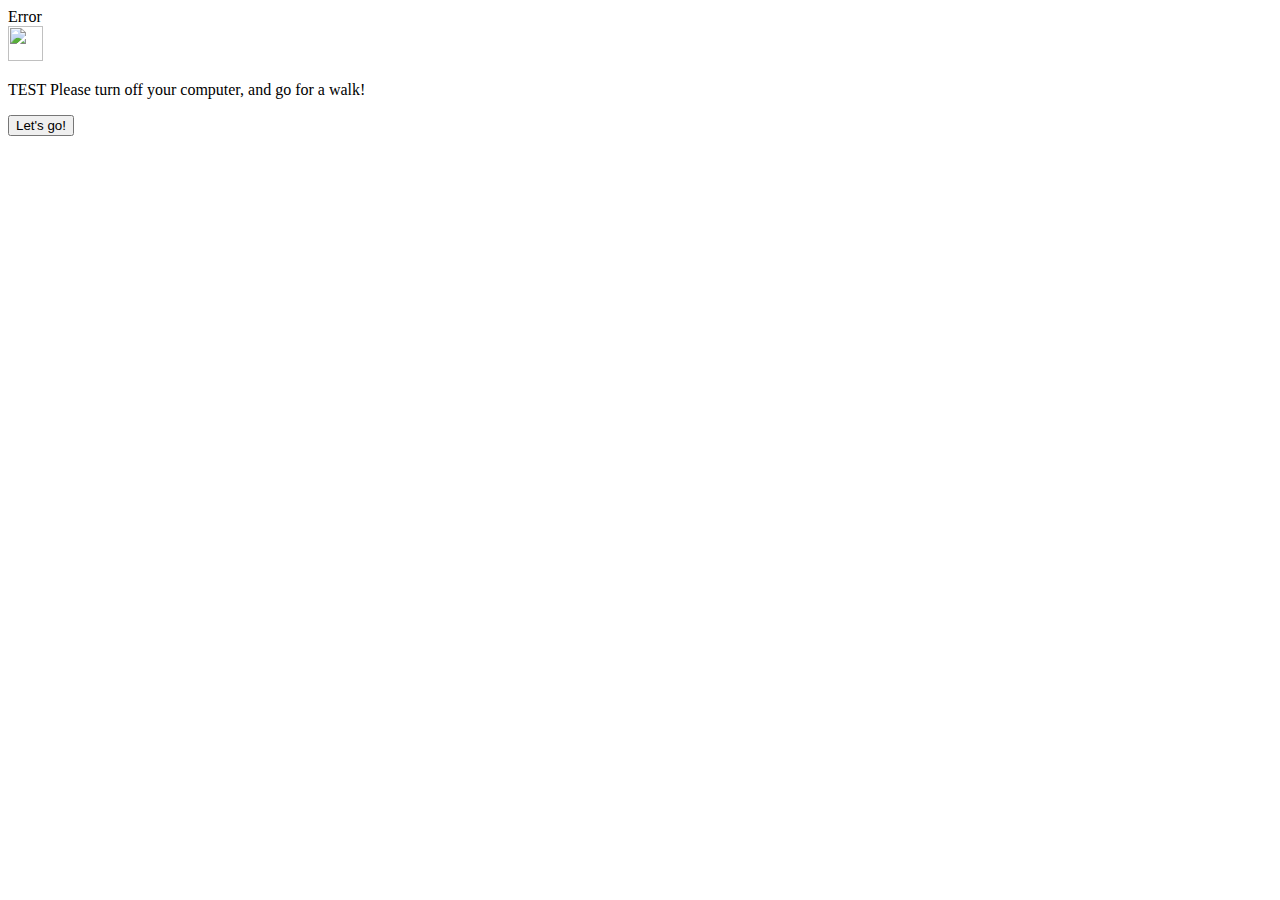
==== index.html @ 30b49c4d "testversion" ====
<!DOCTYPE html>
<html lang="en">
  <head>
    <meta charset="UTF-8" />
    <meta http-equiv="X-UA-Compatible" content="IE=edge" />
    <meta name="viewport" content="width=device-width, initial-scale=1.0" />
    <link rel="stylesheet" href="style.css" />
    <title>Windows Error Message</title>
  </head>
  <body>
    <div class="window">
      <div class="header">Error</div>
      <div class="content">
        <img
          src="https://i.postimg.cc/wTQJ3hgb/error.png"
          width="35"
          height="35"
          alt=""
        />
        <p>TEST Please turn off your computer, and go for a walk!</p>
      </div>
      <div class="button">
        <button>Let's go!</button>
      </div>
    </div>
  </body>
</html>
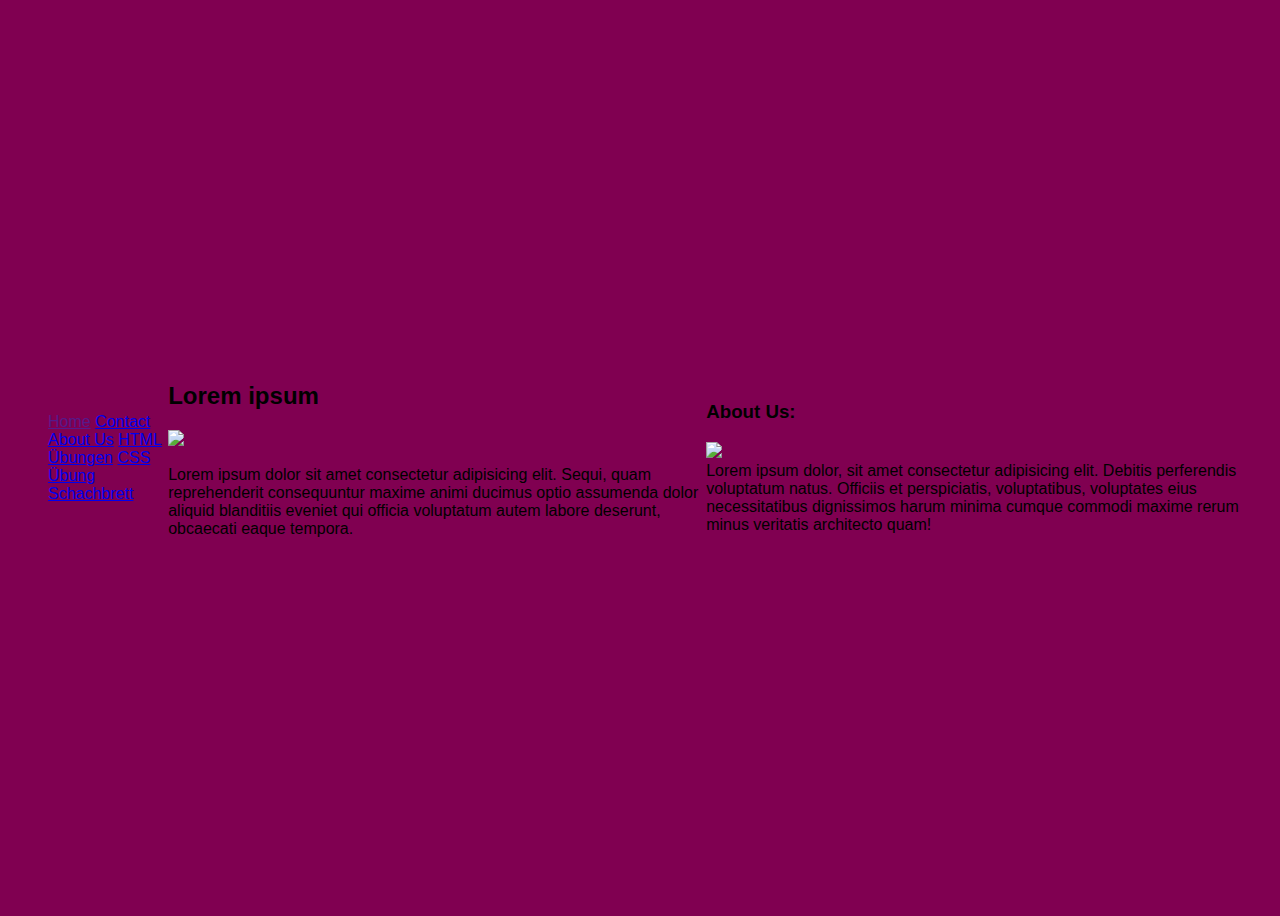
==== commit 02a057ac: "adding contact" ====
--- a/index.html
+++ b/index.html
@@ -1,27 +1,48 @@
+<!-- 2. Create the boilerplate of your HTML page (you can do it easily with Emmet and the shortcut !)-->
 <!DOCTYPE html>
 <html lang="en">
-  <head>
-    <meta charset="UTF-8" />
-    <meta http-equiv="X-UA-Compatible" content="IE=edge" />
-    <meta name="viewport" content="width=device-width, initial-scale=1.0" />
-    <link rel="stylesheet" href="style.css" />
-    <title>Windows Error Message</title>
-  </head>
-  <body>
-    <div class="window">
-      <div class="header">Error</div>
-      <div class="content">
-        <img
-          src="https://i.postimg.cc/wTQJ3hgb/error.png"
-          width="35"
-          height="35"
-          alt=""
-        />
-        <p>TEST Please turn off your computer, and go for a walk!</p>
-      </div>
-      <div class="button">
-        <button>Let's go!</button>
-      </div>
-    </div>
-  </body>
-</html>
+<head>
+    <meta charset="UTF-8">
+    <meta http-equiv="X-UA-Compatible" content="IE=edge">
+    <meta name="viewport" content="width=device-width, initial-scale=1.0">
+    <title>Project Work Primer</title>
+    <link rel="stylesheet" href="style.css">
+</head>
+<body>
+    
+<!--  3. Create a navigation (“Home”, “Contact”, “About Us”) by having a list of links inside a nav tag -->
+    <nav>
+        <ul>
+            <a href="">Home</a>
+            <a href="./contact.html">Contact</a>
+            <a href="#about">About Us</a>
+            <a href="./html.html">HTML Übungen</a>
+            <a href="css.html">CSS Übung</a>
+            <a href="Schachbrett.html">Schachbrett</a>
+        </ul>
+    </nav>
+
+<!--Create an article tag in which you have:
+    – An H2 title, you can have a small “Lorem Ipsum” as a title for now
+    – An image, with a fixed height of 200px, for that you can use a placeholder
+    – A paragraph with a Lorem Ipsum inside-->
+    <article>
+        <h2>Lorem ipsum</h2>
+        <img src="https://via.placeholder.com/600x200" height="200px" placeholder="">
+    <p>
+        Lorem ipsum dolor sit amet consectetur adipisicing elit. Sequi, quam reprehenderit consequuntur maxime animi ducimus optio assumenda dolor aliquid blanditiis eveniet qui officia voluptatum autem labore deserunt, obcaecati eaque tempora.
+    </p>    
+    </article>
+
+
+<!-- 4. Create a footer with the id about-->
+    <footer id="about">
+<!-- 5. Create a header (h3) in your footer with the text About Us-->
+        <h3>About Us:</h3>
+        <img src="https://via.placeholder.com/600x200" height="200px" placeholder="">
+        <br>
+<!-- 6. Inside this footer place some text, it can be simply a ”Lorem Ipsum” for now-->
+            Lorem ipsum dolor, sit amet consectetur adipisicing elit. Debitis perferendis voluptatum natus. Officiis et perspiciatis, voluptatibus, voluptates eius necessitatibus dignissimos harum minima cumque commodi maxime rerum minus veritatis architecto quam!
+    </footer>
+</body>
+</html>--- a/style.css
+++ b/style.css
@@ -0,0 +1,64 @@
+body {
+    font-family: Arial, Helvetica, sans-serif;
+    background-color: rgb(128, 0, 81);
+    display: flex;
+    justify-content: center;
+    align-items: center;
+    min-height: 100vh;
+  }
+  
+  /* Ganzes Fenster */
+  .window {
+    width: 350px;
+    height: 110px;
+    background-color: #c0c0c0;
+    border-radius: 3px;
+    border: 2px solid white;
+    border-bottom: 2px solid black;
+    border-right: 2px solid black;
+    box-shadow: 1px 2px 2px 0px rgb(77, 77, 77);
+    padding: 0px;
+  }
+  
+  /* Header */
+  .header {
+    background: linear-gradient(90deg, darkblue, lightblue);
+    color: white;
+    font-weight: bolder;
+    padding: 0.2rem 0.2rem 0.2rem 0.9rem;
+  }
+
+  /* Content */
+  .content {
+    display: flex;
+    justify-content: space-between;
+    padding: 1em 1em 0 1em;
+  }
+  img {
+    padding:0;
+  }
+
+  .content p {
+    font-size: 0.7rem;
+    display: flex;
+    align-items: center;
+  }
+
+  /*Button */
+
+.button {
+    display: flex;
+    flex-direction: row-reverse;
+    padding-right: 20px;
+
+}
+  button {
+    font-size: 0.8rem;
+    background-color: #c0c0c0;
+    border-right: 1px solid black;
+    border-bottom: 1px solid black;
+    border-top: 1px solid white;
+    border-left: 1px solid white;
+    box-shadow: 1px 2px 2px 0px rgb(77, 77, 77);
+    padding: 0.2rem 0.4rem;
+  }